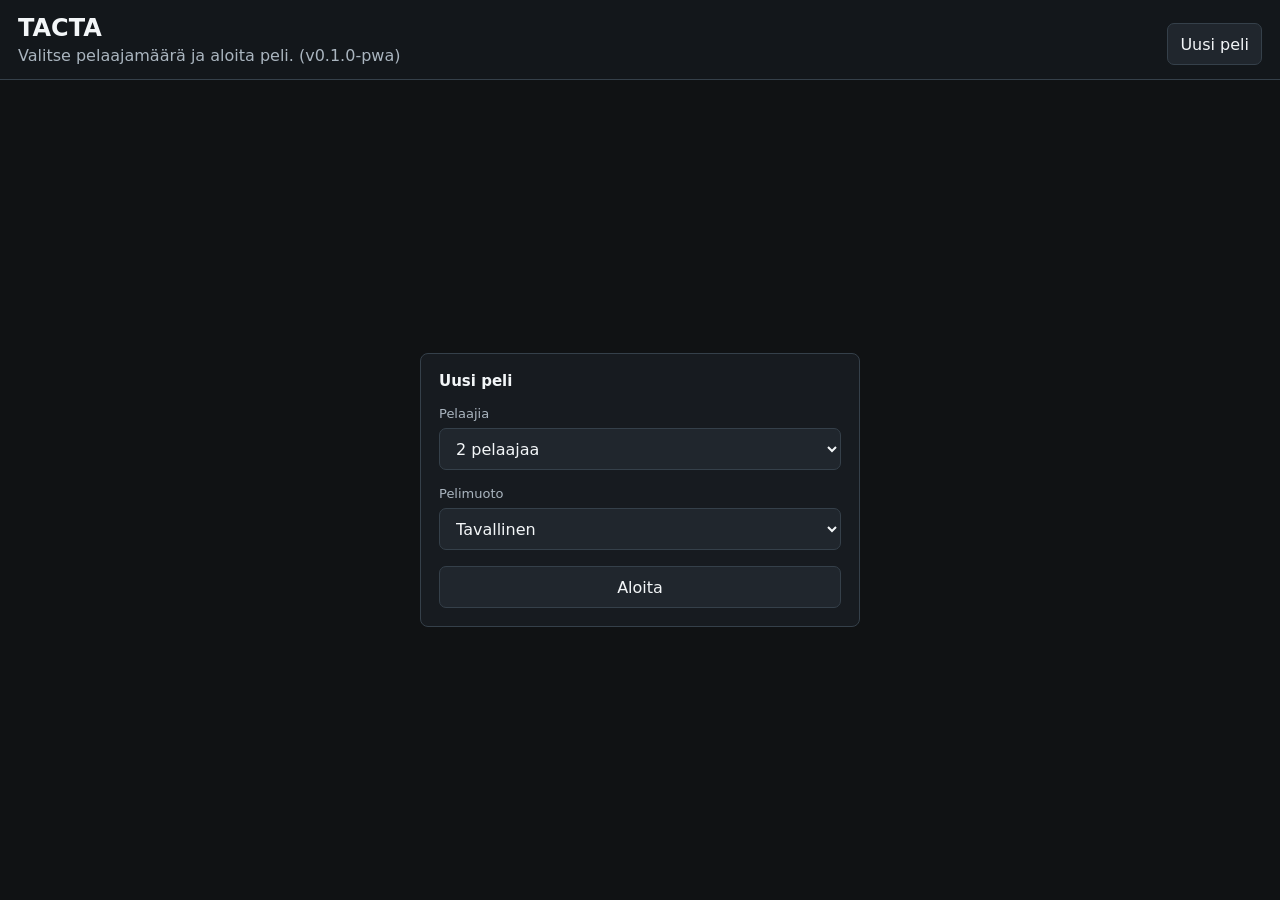
==== game/index.html @ a1692bbd "Build TACTA PWA game" ====
<!doctype html>
<html lang="fi">
  <head>
    <meta charset="utf-8" />
    <meta name="viewport" content="width=device-width, initial-scale=1, viewport-fit=cover" />
    <meta name="theme-color" content="#101214" />
    <meta name="apple-mobile-web-app-capable" content="yes" />
    <meta name="apple-mobile-web-app-title" content="TACTA" />
    <title>TACTA</title>
    <link rel="manifest" href="./manifest.webmanifest" />
    <link rel="icon" href="./icons/icon.svg" type="image/svg+xml" />
    <link rel="apple-touch-icon" href="./icons/icon-180.png" />
    <link rel="stylesheet" href="./styles.css" />
  </head>
  <body>
    <main class="game-shell">
      <header class="topbar">
        <div>
          <h1>TACTA</h1>
          <p id="status">Ladataan korttirakenteita...</p>
        </div>
        <button id="new-game" type="button">Uusi peli</button>
      </header>

      <section id="setup-screen" class="setup-screen">
        <section class="setup-card">
          <h2>Uusi peli</h2>
          <label class="field">
            <span>Pelaajia</span>
            <select id="player-count">
              <option value="2" selected>2 pelaajaa</option>
              <option value="3">3 pelaajaa</option>
              <option value="4">4 pelaajaa</option>
              <option value="5">5 pelaajaa</option>
              <option value="6">6 pelaajaa</option>
            </select>
          </label>
          <label class="field">
            <span>Pelimuoto</span>
            <select id="game-mode">
              <option value="standard" selected>Tavallinen</option>
              <option value="limited-2">Limited Space: kaksi maata</option>
              <option value="limited-1">Limited Space: yksi maa</option>
              <option value="sabotage">Sabotage: kaksi pelaajaa</option>
            </select>
          </label>
          <button id="start-game" type="button">Aloita</button>
        </section>
      </section>

      <section id="pass-screen" class="setup-screen is-hidden">
        <section class="setup-card pass-card">
          <h2 id="pass-title">Seuraava vuoro</h2>
          <p id="pass-text">Anna iPad seuraavalle pelaajalle.</p>
          <button id="begin-turn" type="button">Aloita vuoro</button>
        </section>
      </section>

      <section id="play-screen" class="layout is-hidden">
        <aside class="side-panel" aria-label="Vuorossa oleva pelaaja">
          <div id="player-strip" class="player-strip" aria-label="Pelaajat ja pisteet"></div>

          <section class="panel hand-panel">
            <div class="panel-heading">
              <h2>Kädessä</h2>
              <button id="free-place" type="button">Aseta vapaasti</button>
            </div>
            <div id="hand-cards" class="hand-cards"></div>
          </section>
        </aside>

        <section class="board-wrap" aria-label="Pelialue">
          <div id="board" class="board"></div>
        </section>
      </section>

      <section id="score-screen" class="score-screen is-hidden">
        <section class="setup-card">
          <h2>Peli päättyi</h2>
          <div id="score-list" class="score-list"></div>
          <button id="play-again" type="button">Pelaa uudelleen</button>
        </section>
      </section>
    </main>

    <script type="module" src="./game.js"></script>
  </body>
</html>
---- game/styles.css ----
:root {
  color-scheme: dark;
  --bg: #101214;
  --panel: #171b20;
  --panel-2: #20262d;
  --panel-3: #252d35;
  --line: #35404a;
  --line-strong: #52616e;
  --text: #f3f6f8;
  --muted: #aab5bf;
  --accent: #61d394;
  --target: #78b7ff;
  --danger: #ff6868;
  --card-blue: #66c9ff;
  --card-green: #71d43d;
  --card-orange: #ffad2e;
  --card-pink: #ff3dac;
  --card-purple: #9a80ff;
  --card-red: #ff4242;
  --board-card-scale: 0.4;
  font-family: Inter, ui-sans-serif, system-ui, -apple-system, BlinkMacSystemFont, "Segoe UI", sans-serif;
}

* {
  box-sizing: border-box;
  -webkit-tap-highlight-color: transparent;
}

body {
  margin: 0;
  min-height: 100vh;
  min-height: 100dvh;
  overflow: hidden;
  background: var(--bg);
  color: var(--text);
  touch-action: manipulation;
}

button,
select {
  min-height: 42px;
  border: 1px solid var(--line);
  border-radius: 7px;
  background: var(--panel-2);
  color: var(--text);
  font: inherit;
  padding: 0 12px;
}

button {
  cursor: pointer;
}

button:hover,
select:hover {
  border-color: var(--line-strong);
  background: var(--panel-3);
}

button:disabled {
  cursor: not-allowed;
  opacity: 0.45;
}

button:disabled:hover {
  border-color: var(--line);
  background: var(--panel-2);
}

button.is-primary {
  border-color: color-mix(in srgb, var(--accent) 70%, white);
  background: rgb(97 211 148 / 0.18);
}

.is-hidden {
  display: none !important;
}

.game-shell {
  height: 100vh;
  height: 100dvh;
  display: grid;
  grid-template-rows: auto 1fr;
}

.topbar {
  display: flex;
  align-items: flex-end;
  justify-content: space-between;
  gap: 18px;
  padding: 14px 18px;
  padding-top: max(14px, env(safe-area-inset-top));
  border-bottom: 1px solid var(--line);
  background: #13171b;
}

h1,
h2,
p,
dl {
  margin: 0;
}

h1 {
  font-size: 24px;
  letter-spacing: 0;
}

h2 {
  font-size: 15px;
}

p {
  margin-top: 4px;
  color: var(--muted);
}

.setup-screen,
.score-screen {
  display: grid;
  place-items: center;
  padding: 24px;
}

#pass-screen {
  position: fixed;
  inset: 0;
  z-index: 20;
  background: rgb(13 17 21 / 0.42);
  backdrop-filter: blur(3px);
}

#score-screen {
  position: fixed;
  inset: 0;
  z-index: 25;
  background: rgb(13 17 21 / 0.52);
  backdrop-filter: blur(3px);
}

.setup-card {
  width: min(440px, calc(100vw - 48px));
  display: grid;
  gap: 16px;
  border: 1px solid var(--line);
  border-radius: 8px;
  background: var(--panel);
  padding: 18px;
}

.field {
  display: grid;
  gap: 7px;
}

.field span,
dt {
  color: var(--muted);
  font-size: 13px;
}

select {
  width: 100%;
}

.layout {
  min-height: 0;
  display: grid;
  grid-template-columns: 234px 1fr;
}

.side-panel {
  min-height: 0;
  overflow: auto;
  border-right: 1px solid var(--line);
  background: var(--panel);
  padding: 10px;
  padding-left: max(10px, env(safe-area-inset-left));
}

.panel + .panel {
  margin-top: 14px;
}

.panel-heading {
  display: flex;
  align-items: stretch;
  justify-content: space-between;
  gap: 8px;
  margin-bottom: 12px;
}

.hand-panel .panel-heading {
  display: grid;
  grid-template-columns: 1fr;
}

.panel-heading span {
  color: var(--muted);
  font-size: 13px;
}

.player-strip {
  display: grid;
  gap: 5px;
  margin-bottom: 10px;
}

.player-row {
  display: grid;
  grid-template-columns: 14px 1fr auto;
  align-items: center;
  gap: 6px;
  border: 1px solid var(--line);
  border-radius: 7px;
  padding: 6px;
  color: var(--muted);
  font-size: 13px;
}

.player-row.is-current {
  border-color: var(--accent);
  color: var(--text);
  background: rgb(97 211 148 / 0.08);
}

.player-row strong {
  min-width: 0;
  overflow: hidden;
  text-overflow: ellipsis;
}

.swatch {
  width: 14px;
  height: 14px;
  border-radius: 4px;
  background: var(--player-color);
}

.hand-cards {
  display: grid;
  grid-template-columns: 1fr;
  gap: 10px;
}

.hand-card {
  display: grid;
  gap: 8px;
  border: 1px solid var(--line);
  border-radius: 8px;
  background: #11161a;
  padding: 9px;
}

.hand-card.is-selected {
  border-color: var(--accent);
  box-shadow: 0 0 0 1px rgb(97 211 148 / 0.28);
}

.hand-card-preview {
  display: grid;
  place-items: center;
  min-height: 176px;
  border: 1px solid var(--line);
  border-radius: 7px;
  background:
    linear-gradient(#1b2228 1px, transparent 1px),
    linear-gradient(90deg, #1b2228 1px, transparent 1px),
    #0d1115;
  background-size: 24px 24px;
}

.hand-card-preview .card-svg {
  width: 112px;
}

.hand-actions {
  display: grid;
  grid-template-columns: 1fr;
  gap: 7px;
}

@media (orientation: landscape) and (max-height: 820px) {
  button,
  select {
    min-height: 36px;
    padding: 0 9px;
  }

  .topbar {
    align-items: center;
    padding: 8px 14px;
    gap: 12px;
  }

  h1 {
    font-size: 20px;
  }

  h2 {
    font-size: 14px;
  }

  p {
    margin-top: 2px;
    font-size: 13px;
  }

  .side-panel {
    padding: 8px;
    padding-left: max(8px, env(safe-area-inset-left));
  }

  .panel + .panel {
    margin-top: 8px;
  }

  .panel-heading {
    margin-bottom: 8px;
  }

  .player-strip {
    grid-template-columns: 1fr 1fr;
    gap: 4px;
    margin-bottom: 8px;
  }

  .player-row {
    grid-template-columns: 10px 1fr;
    gap: 2px 5px;
    padding: 4px;
    font-size: 11px;
  }

  .player-row .swatch {
    grid-row: 1 / span 2;
  }

  .player-row span:last-child {
    grid-column: 2;
  }

  .swatch {
    width: 10px;
    height: 10px;
  }

  .hand-cards {
    gap: 8px;
  }

  .hand-card {
    gap: 6px;
    padding: 7px;
  }

  .hand-card-preview {
    min-height: 173px;
  }

  .hand-card-preview .card-svg {
    width: 110px;
  }
}

.score-row {
  display: flex;
  justify-content: space-between;
  gap: 12px;
  border-bottom: 1px solid var(--line);
  padding-bottom: 7px;
}

dd {
  margin: 0;
  text-align: right;
}

.board-wrap {
  min-width: 0;
  min-height: 0;
  overflow: auto;
  cursor: grab;
  touch-action: none;
  user-select: none;
  background-color: #0d1115;
  background-image:
    linear-gradient(#1b2228 1px, transparent 1px),
    linear-gradient(90deg, #1b2228 1px, transparent 1px);
  background-size: 40px 40px;
}

.board-wrap.is-dragging {
  cursor: grabbing;
}

.board {
  position: relative;
  width: 1900px;
  height: 1400px;
}

.board-card {
  position: absolute;
  width: 240px;
  height: 360px;
  transform-origin: 120px 180px;
}

.board-card.is-placed {
  filter: drop-shadow(0 12px 15px rgb(0 0 0 / 0.38));
}

.card-svg {
  display: block;
  width: 100%;
  height: auto;
  overflow: visible;
  user-select: none;
}

.card-shell {
  fill: #111418;
  stroke: var(--card-color, #f8fafc);
  stroke-width: 4;
}

.start-card .card-shell {
  fill: #eceff2;
}

.shape-fill {
  pointer-events: none;
  fill: rgb(255 255 255 / 0.05);
  stroke: var(--card-color, #f8fafc);
  stroke-linejoin: round;
  stroke-width: 4;
  vector-effect: non-scaling-stroke;
}

.start-card .shape-fill {
  fill: rgb(16 18 20 / 0.08);
  stroke: #20262d;
}

.shape-fill.is-empty {
  fill: transparent;
  stroke-dasharray: 8 8;
  opacity: 0.42;
}

.shape-fill.has-dots {
  fill: color-mix(in srgb, var(--card-color, #f8fafc) 34%, transparent);
}

.hit-shape {
  fill: transparent;
  stroke: transparent;
  cursor: pointer;
}

.hit-shape:hover,
.hit-shape.is-selected {
  fill: rgb(97 211 148 / 0.24);
  stroke: var(--accent);
  stroke-width: 3;
}

.hit-shape.is-compatible:hover {
  fill: rgb(120 183 255 / 0.24);
  stroke: var(--target);
}

.hit-shape.is-blocked {
  pointer-events: none;
}

.dot {
  pointer-events: none;
  fill: #f8fafc;
}

.start-card .dot {
  fill: #20262d;
}

.center-suit {
  pointer-events: none;
  fill: var(--card-color, #f8fafc);
}

.center-value {
  pointer-events: none;
  fill: #101214;
  font-size: 42px;
  font-weight: 850;
  text-anchor: middle;
  dominant-baseline: central;
}

.score-list {
  display: grid;
  gap: 10px;
}
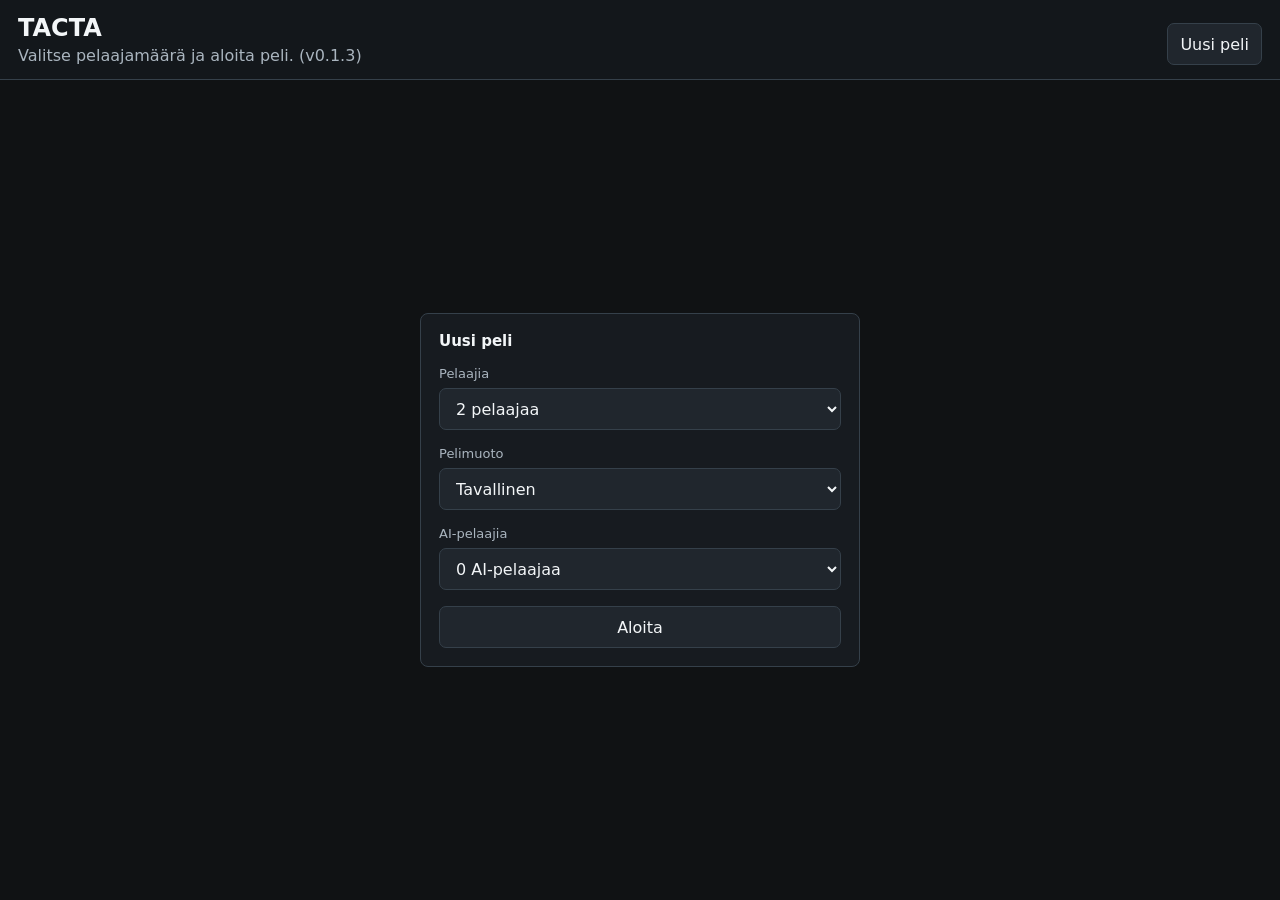
==== commit 529e1645: "Add board inspection after game end" ====
--- a/game/index.html
+++ b/game/index.html
@@ -44,6 +44,10 @@
               <option value="sabotage">Sabotage: kaksi pelaajaa</option>
             </select>
           </label>
+          <label class="field">
+            <span>AI-pelaajia</span>
+            <select id="ai-count"></select>
+          </label>
           <button id="start-game" type="button">Aloita</button>
         </section>
       </section>
@@ -78,6 +82,7 @@
         <section class="setup-card">
           <h2>Peli päättyi</h2>
           <div id="score-list" class="score-list"></div>
+          <button id="inspect-board" type="button">Tarkastele pelilautaa</button>
           <button id="play-again" type="button">Pelaa uudelleen</button>
         </section>
       </section>
--- a/game/styles.css
+++ b/game/styles.css
@@ -396,8 +396,8 @@
 
 .board {
   position: relative;
-  width: 1900px;
-  height: 1400px;
+  width: 4200px;
+  height: 3200px;
 }
 
 .board-card {
